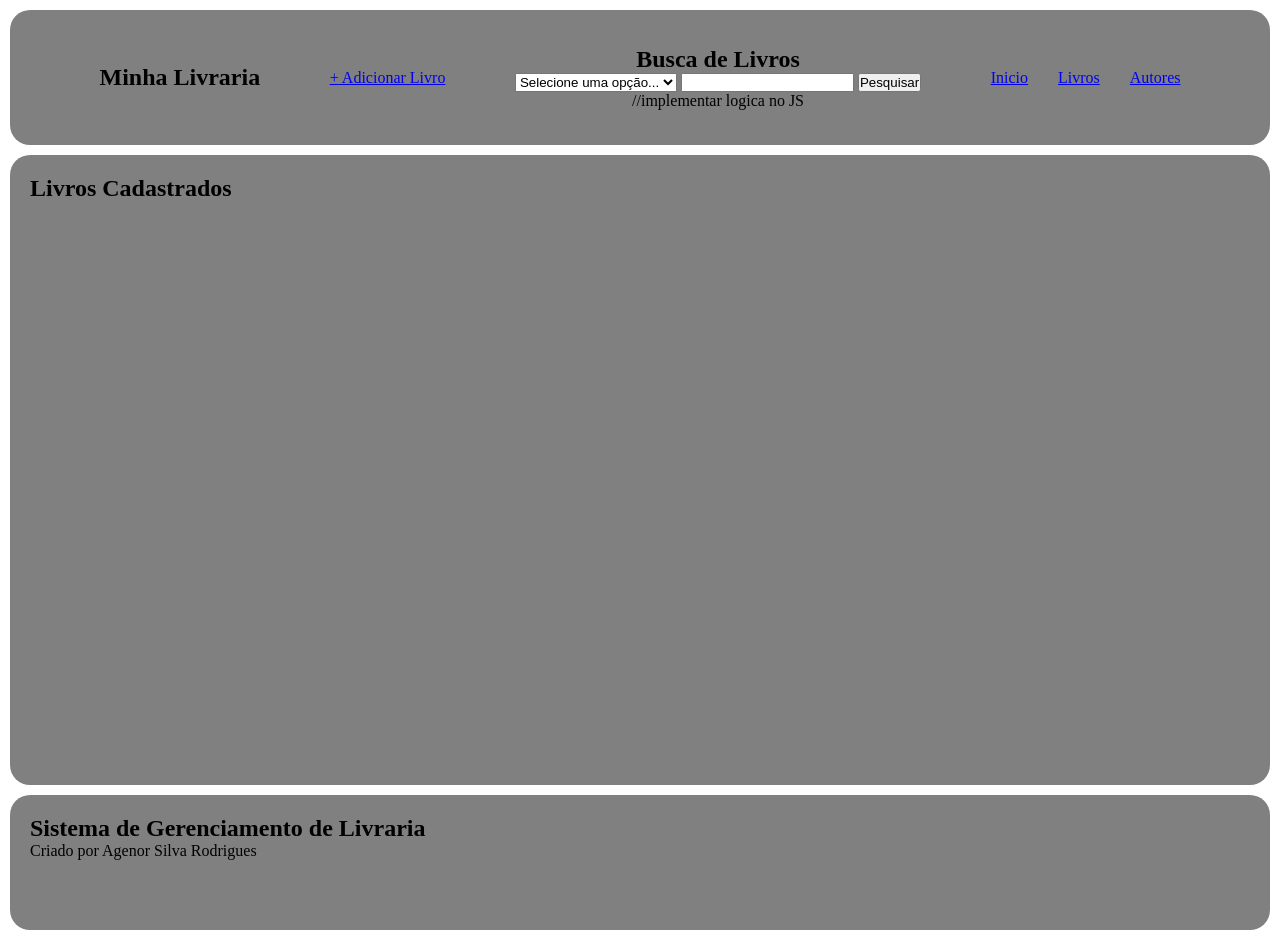
==== index.html @ 85a2fe5a "first commit" ====
<!DOCTYPE html>
<html lang="pt-br">
<head>
    <meta charset="UTF-8">
    <meta name="viewport" content="width=device-width, initial-scale=1.0">
    <title>Livraria</title>
    <link rel="stylesheet" href="style.css">
</head>
<body>
    <header>
        <h2>Minha Livraria</h2>
        <div class="adicionar">
            <a href="#"> <span>+</span> Adicionar Livro</a>
        </div>
        <div class="busca">
            <h2>Busca de Livros</h2>
            <form>
                <select name="nome" id="selecao-tipo">
                    <option value="">Selecione uma opção...</option>
                    <option value="livro">Livro</option>
                    <option value="autor">Autor</option>
                </select>
                <input type="text" name="texto-pesquisa" id="pesquisa">
                <button type="submit">Pesquisar</button>
            </form>
            <div class="busca-encontrada">
                <ul class="livros-encontrados">
                    //implementar logica no JS
                </ul>
            </div>
        </div>
        <nav>
            <a href="#">Inicio</a>
            <a href="#">Livros</a>
            <a href="#">Autores</a>
        </nav>
    </header>
    <main>
        <section>
            <div class="exibir-livros-cadastrados">
                <h2>Livros Cadastrados</h2>
                <ul class="livros-cadastrados"></ul>
            </div>
        </section>
    </main>
    <footer>
        <h2>Sistema de Gerenciamento de Livraria</h2>
        <p>Criado por Agenor Silva Rodrigues</p>
    </footer>
</body>
</html>
---- style.css ----
* {
    margin: 0;
    padding: 0;
    box-sizing: border-box;
}

header {
    display: flex;
    flex-direction: row;
    justify-content: space-evenly;
    align-items: center;
    padding: 20px;
    margin: 10px;
    height: 15vh;
}

.adicionar, nav {
    display: flex;
    flex-direction: row;
    justify-content: space-evenly;
    gap: 30px;
}

.busca {
    display: flex;
    flex-direction: column;
    justify-content: center;
    align-items: center;
}

.exibir-livros-cadastrados{
    padding: 20px;
    margin: 10px;
    height: 70vh;
}

footer {
    padding: 20px;
    margin: 10px;
    height: 15vh;
}

header, .exibir-livros-cadastrados, footer {
    border-radius: 20px;
    background-color: rgba(61, 61, 61, 0.654);
}
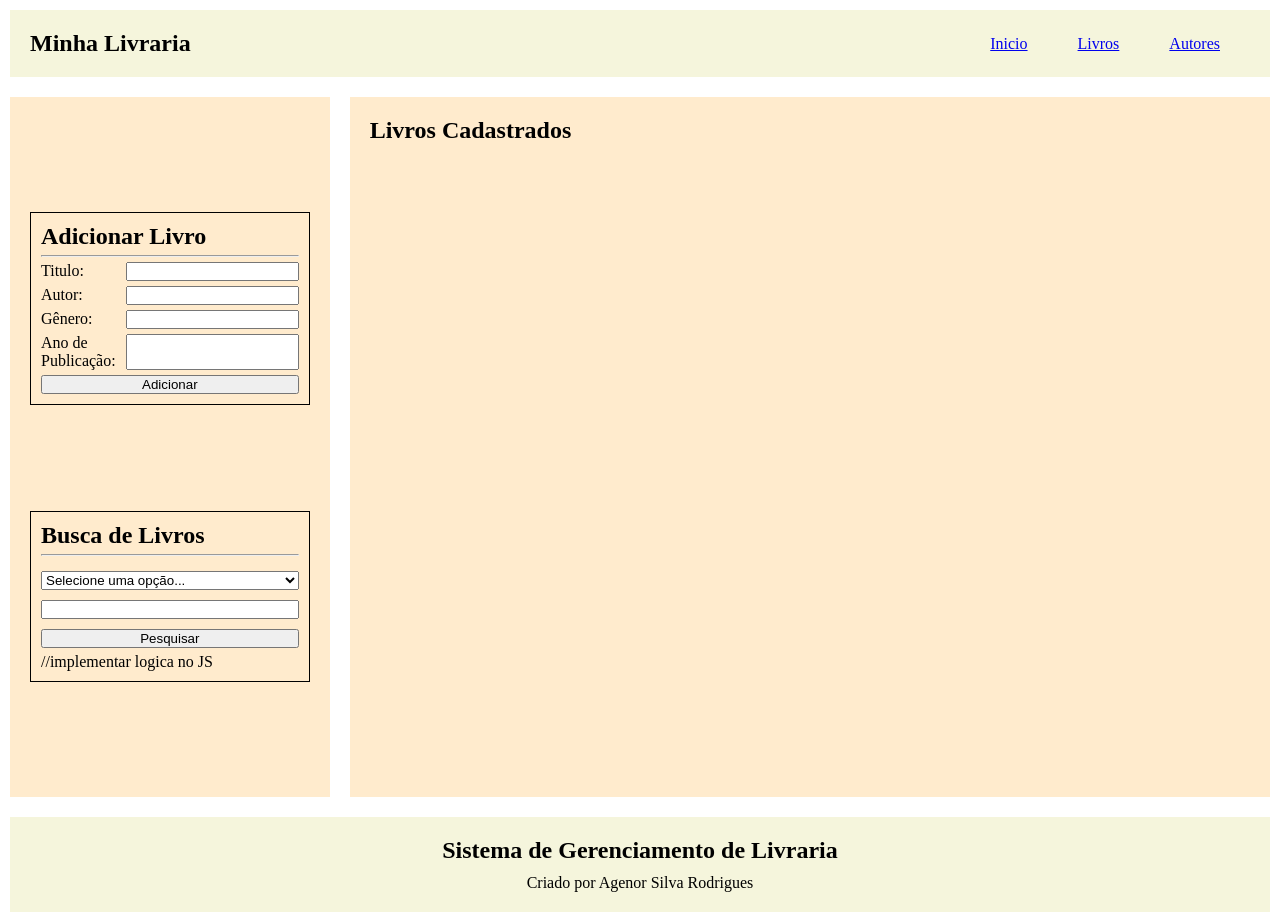
==== commit 6d8f3559: "adicionado nvs funcoes" ====
--- a/index.html
+++ b/index.html
@@ -1,51 +1,97 @@
 <!DOCTYPE html>
 <html lang="pt-br">
+
 <head>
     <meta charset="UTF-8">
     <meta name="viewport" content="width=device-width, initial-scale=1.0">
     <title>Livraria</title>
     <link rel="stylesheet" href="style.css">
 </head>
+
 <body>
+    <!-- 1. Sistema de Biblioteca Pessoal (O Clássico)
+Ideal para treinar relacionamentos simples e organização.
+
+O que cadastrar: Livros.
+
+Campos: Título, Autor, Gênero, Ano de Publicação e Status (Lido/Não lido).
+
+Desafio Extra: Adicionar uma nota de 1 a 5 para os livros já lidos.  -->
     <header>
         <h2>Minha Livraria</h2>
-        <div class="adicionar">
-            <a href="#"> <span>+</span> Adicionar Livro</a>
-        </div>
-        <div class="busca">
-            <h2>Busca de Livros</h2>
-            <form>
-                <select name="nome" id="selecao-tipo">
-                    <option value="">Selecione uma opção...</option>
-                    <option value="livro">Livro</option>
-                    <option value="autor">Autor</option>
-                </select>
-                <input type="text" name="texto-pesquisa" id="pesquisa">
-                <button type="submit">Pesquisar</button>
-            </form>
-            <div class="busca-encontrada">
-                <ul class="livros-encontrados">
-                    //implementar logica no JS
-                </ul>
-            </div>
-        </div>
+
         <nav>
             <a href="#">Inicio</a>
             <a href="#">Livros</a>
             <a href="#">Autores</a>
         </nav>
     </header>
+
     <main>
-        <section>
+
+        <section class="container-AddBusc">
+
+            <form action="" class="adicionar">
+                <h2>Adicionar Livro</h2>
+                <hr>
+                <div class="label-form-add">
+                    <label for="titulo" class="label-add">Titulo: </label>
+                    <input type="text" name="titulo" required>
+                </div>
+                <div class="label-form-add">
+                    <label for="autor" class="label-add" >Autor: </label>
+                    <input type="text" name="autor" required>
+                </div>
+                <div class="label-form-add">
+                    <label for="genero" class="label-add">Gênero: </label>
+                    <input type="text" name="genero" required>
+                </div>
+                <div class="label-form-add">
+                    <label for="ano" class="label-add">Ano de Publicação: </label>
+                    <input type="text" name="ano" required>
+                </div>
+                <button type="submit">Adicionar</button>
+            </form>
+
+
+            <div class="busca">
+                <h2>Busca de Livros</h2>
+                <hr>
+                <form class="form-selecao">
+                    <select name="nome" id="selecao-tipo">
+                        <option value="" disabled selected>Selecione uma opção...</option>
+                        <option value="titulo">Titulo</option>
+                        <option value="autor">Autor</option>
+                        <option value="genero">Gênero</option>
+                        <option value="publicacao">Ano de Publicação</option>
+                    </select>
+                    <input type="text" name="texto-pesquisa" id="pesquisa">
+                    <button type="submit">Pesquisar</button>
+                </form>
+                <div class="busca-encontrada">
+                    <ul class="livros-encontrados">
+                        //implementar logica no JS
+                    </ul>
+                </div>
+            </div>
+        </section>
+
+        <section class="container-result">
             <div class="exibir-livros-cadastrados">
                 <h2>Livros Cadastrados</h2>
                 <ul class="livros-cadastrados"></ul>
             </div>
         </section>
+
     </main>
+
     <footer>
         <h2>Sistema de Gerenciamento de Livraria</h2>
         <p>Criado por Agenor Silva Rodrigues</p>
     </footer>
+
+    <script src="script.js">Adicionar</script>
+
 </body>
+
 </html>
--- a/style.css
+++ b/style.css
@@ -5,42 +5,94 @@
 }
 
 header {
+    background-color: beige;
+    padding: 20px;
+    margin: 10px;
     display: flex;
     flex-direction: row;
-    justify-content: space-evenly;
+    flex-wrap: wrap;
+    justify-content: space-between;
     align-items: center;
-    padding: 20px;
-    margin: 10px;
-    height: 15vh;
-}
-
-.adicionar, nav {
-    display: flex;
-    flex-direction: row;
-    justify-content: space-evenly;
     gap: 30px;
 }
 
-.busca {
+nav {
+    display: flex;
+    margin-right: 30px;
+    margin-left: 30px;
+    gap: 50px;
+}
+
+main {
+    display: flex;
+    flex-direction: row;
+    flex-wrap: wrap;
+    height: 80vh;
+}
+
+.container-AddBusc {
     display: flex;
     flex-direction: column;
-    justify-content: center;
-    align-items: center;
+    flex-wrap: wrap;
+    justify-content: space-evenly;
+    gap: 10px;
+    padding: 20px;
+    margin: 10px;
+    background-color: blanchedalmond;
+    flex: 1 1 70px;
 }
 
-.exibir-livros-cadastrados{
+.container-result {
+    display: flex;
+    flex-direction: column;
+    flex-wrap: wrap;
+    gap: 50px;
     padding: 20px;
     margin: 10px;
-    height: 70vh;
+    background-color: blanchedalmond;
+    flex: 4 4;
+}
+
+.adicionar {
+    border: 1px solid black;
+    padding: 10px;
+    display: flex;
+    flex-direction: column;
+    flex-wrap: wrap;
+    gap: 5px;
+}
+
+.label-form-add {
+    display: flex;
+    gap: 10px;
+    justify-content: space-between;
+}
+
+.busca {
+    border: 1px solid black;
+    padding: 10px;
+    display: flex;
+    flex-direction: column;
+    flex-wrap: wrap;
+    gap: 5px;
+}
+
+.form-selecao {
+    display: flex;
+    flex-direction: column;
+    padding-top: 10px;
+    gap: 10px;
+    justify-content: space-between;
 }
 
 footer {
+    background-color: beige;
     padding: 20px;
     margin: 10px;
-    height: 15vh;
-}
-
-header, .exibir-livros-cadastrados, footer {
-    border-radius: 20px;
-    background-color: rgba(61, 61, 61, 0.654);
+    display: flex;
+    flex-direction: column;
+    flex-wrap: wrap;
+    justify-content: space-between;
+    align-items: center;
+    gap: 10px;
 }
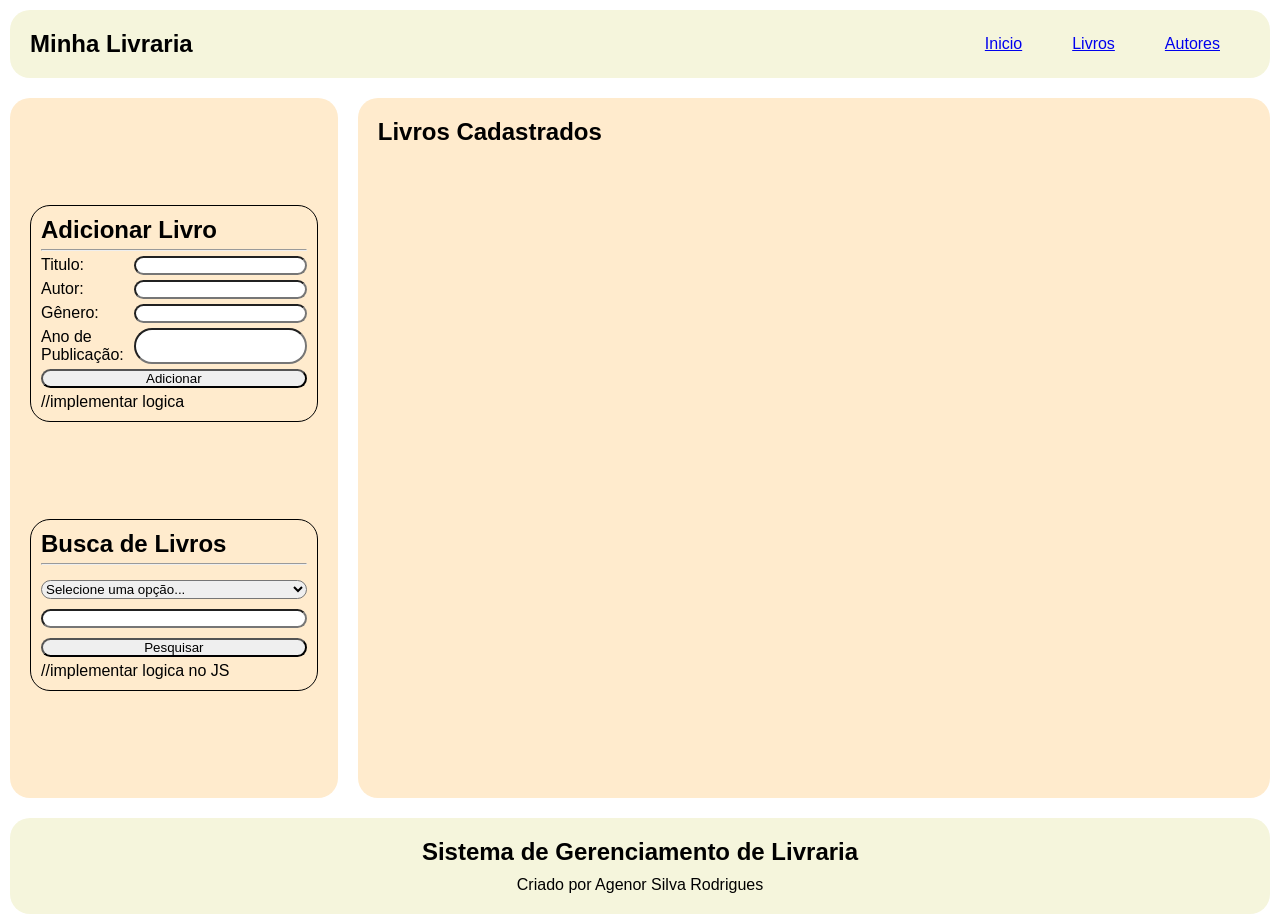
==== commit e8d900aa: "Add files via upload atualização" ====
--- a/index.html
+++ b/index.html
@@ -1,97 +1,98 @@
-<!DOCTYPE html>
-<html lang="pt-br">
-
-<head>
-    <meta charset="UTF-8">
-    <meta name="viewport" content="width=device-width, initial-scale=1.0">
-    <title>Livraria</title>
-    <link rel="stylesheet" href="style.css">
-</head>
-
-<body>
-    <!-- 1. Sistema de Biblioteca Pessoal (O Clássico)
-Ideal para treinar relacionamentos simples e organização.
-
-O que cadastrar: Livros.
-
-Campos: Título, Autor, Gênero, Ano de Publicação e Status (Lido/Não lido).
-
-Desafio Extra: Adicionar uma nota de 1 a 5 para os livros já lidos.  -->
-    <header>
-        <h2>Minha Livraria</h2>
-
-        <nav>
-            <a href="#">Inicio</a>
-            <a href="#">Livros</a>
-            <a href="#">Autores</a>
-        </nav>
-    </header>
-
-    <main>
-
-        <section class="container-AddBusc">
-
-            <form action="" class="adicionar">
-                <h2>Adicionar Livro</h2>
-                <hr>
-                <div class="label-form-add">
-                    <label for="titulo" class="label-add">Titulo: </label>
-                    <input type="text" name="titulo" required>
-                </div>
-                <div class="label-form-add">
-                    <label for="autor" class="label-add" >Autor: </label>
-                    <input type="text" name="autor" required>
-                </div>
-                <div class="label-form-add">
-                    <label for="genero" class="label-add">Gênero: </label>
-                    <input type="text" name="genero" required>
-                </div>
-                <div class="label-form-add">
-                    <label for="ano" class="label-add">Ano de Publicação: </label>
-                    <input type="text" name="ano" required>
-                </div>
-                <button type="submit">Adicionar</button>
-            </form>
-
-
-            <div class="busca">
-                <h2>Busca de Livros</h2>
-                <hr>
-                <form class="form-selecao">
-                    <select name="nome" id="selecao-tipo">
-                        <option value="" disabled selected>Selecione uma opção...</option>
-                        <option value="titulo">Titulo</option>
-                        <option value="autor">Autor</option>
-                        <option value="genero">Gênero</option>
-                        <option value="publicacao">Ano de Publicação</option>
-                    </select>
-                    <input type="text" name="texto-pesquisa" id="pesquisa">
-                    <button type="submit">Pesquisar</button>
-                </form>
-                <div class="busca-encontrada">
-                    <ul class="livros-encontrados">
-                        //implementar logica no JS
-                    </ul>
-                </div>
-            </div>
-        </section>
-
-        <section class="container-result">
-            <div class="exibir-livros-cadastrados">
-                <h2>Livros Cadastrados</h2>
-                <ul class="livros-cadastrados"></ul>
-            </div>
-        </section>
-
-    </main>
-
-    <footer>
-        <h2>Sistema de Gerenciamento de Livraria</h2>
-        <p>Criado por Agenor Silva Rodrigues</p>
-    </footer>
-
-    <script src="script.js">Adicionar</script>
-
-</body>
-
+<!DOCTYPE html>
+<html lang="pt-br">
+
+<head>
+    <meta charset="UTF-8">
+    <meta name="viewport" content="width=device-width, initial-scale=1.0">
+    <title>Livraria</title>
+    <link rel="stylesheet" href="style.css">
+</head>
+
+<body>
+    <!-- 1. Sistema de Biblioteca Pessoal (O Clássico)
+Ideal para treinar relacionamentos simples e organização.
+
+O que cadastrar: Livros.
+
+Campos: Título, Autor, Gênero, Ano de Publicação e Status (Lido/Não lido).
+
+Desafio Extra: Adicionar uma nota de 1 a 5 para os livros já lidos.  -->
+    <header>
+        <h2>Minha Livraria</h2>
+
+        <nav>
+            <a href="#">Inicio</a>
+            <a href="#">Livros</a>
+            <a href="#">Autores</a>
+        </nav>
+    </header>
+
+    <main>
+
+        <section class="container-AddBusc">
+
+            <form action="" class="adicionar">
+                <h2>Adicionar Livro</h2>
+                <hr>
+                <div class="label-form-add">
+                    <label for="titulo" class="label-add">Titulo: </label>
+                    <input type="text" name="titulo" required>
+                </div>
+                <div class="label-form-add">
+                    <label for="autor" class="label-add" >Autor: </label>
+                    <input type="text" name="autor" required>
+                </div>
+                <div class="label-form-add">
+                    <label for="genero" class="label-add">Gênero: </label>
+                    <input type="text" name="genero" required>
+                </div>
+                <div class="label-form-add">
+                    <label for="ano_publicado" class="label-add">Ano de Publicação: </label>
+                    <input type="text" name="ano_publicado" required>
+                </div>
+                <button type="submit">Adicionar</button>
+                <div id="add-resposta">//implementar logica</div>
+            </form>
+
+
+            <div class="busca">
+                <h2>Busca de Livros</h2>
+                <hr>
+                <form class="form-selecao">
+                    <select name="nome" id="selecao-tipo">
+                        <option value="" disabled selected>Selecione uma opção...</option>
+                        <option value="titulo">Titulo</option>
+                        <option value="autor">Autor</option>
+                        <option value="genero">Gênero</option>
+                        <option value="publicacao">Ano de Publicação</option>
+                    </select>
+                    <input type="text" name="texto-pesquisa" id="pesquisa">
+                    <button type="submit">Pesquisar</button>
+                </form>
+                <div class="busca-encontrada">
+                    <ul class="livros-encontrados">
+                        //implementar logica no JS
+                    </ul>
+                </div>
+            </div>
+        </section>
+
+        <section class="container-result">
+            <div class="exibir-livros-cadastrados">
+                <h2>Livros Cadastrados</h2>
+                <ul class="livros-cadastrados"></ul>
+            </div>
+        </section>
+
+    </main>
+
+    <footer>
+        <h2>Sistema de Gerenciamento de Livraria</h2>
+        <p>Criado por Agenor Silva Rodrigues</p>
+    </footer>
+
+    <script src="script.js">Adicionar</script>
+
+</body>
+
 </html>
--- a/style.css
+++ b/style.css
@@ -1,98 +1,119 @@
-* {
-    margin: 0;
-    padding: 0;
-    box-sizing: border-box;
-}
-
-header {
-    background-color: beige;
-    padding: 20px;
-    margin: 10px;
-    display: flex;
-    flex-direction: row;
-    flex-wrap: wrap;
-    justify-content: space-between;
-    align-items: center;
-    gap: 30px;
-}
-
-nav {
-    display: flex;
-    margin-right: 30px;
-    margin-left: 30px;
-    gap: 50px;
-}
-
-main {
-    display: flex;
-    flex-direction: row;
-    flex-wrap: wrap;
-    height: 80vh;
-}
-
-.container-AddBusc {
-    display: flex;
-    flex-direction: column;
-    flex-wrap: wrap;
-    justify-content: space-evenly;
-    gap: 10px;
-    padding: 20px;
-    margin: 10px;
-    background-color: blanchedalmond;
-    flex: 1 1 70px;
-}
-
-.container-result {
-    display: flex;
-    flex-direction: column;
-    flex-wrap: wrap;
-    gap: 50px;
-    padding: 20px;
-    margin: 10px;
-    background-color: blanchedalmond;
-    flex: 4 4;
-}
-
-.adicionar {
-    border: 1px solid black;
-    padding: 10px;
-    display: flex;
-    flex-direction: column;
-    flex-wrap: wrap;
-    gap: 5px;
-}
-
-.label-form-add {
-    display: flex;
-    gap: 10px;
-    justify-content: space-between;
-}
-
-.busca {
-    border: 1px solid black;
-    padding: 10px;
-    display: flex;
-    flex-direction: column;
-    flex-wrap: wrap;
-    gap: 5px;
-}
-
-.form-selecao {
-    display: flex;
-    flex-direction: column;
-    padding-top: 10px;
-    gap: 10px;
-    justify-content: space-between;
-}
-
-footer {
-    background-color: beige;
-    padding: 20px;
-    margin: 10px;
-    display: flex;
-    flex-direction: column;
-    flex-wrap: wrap;
-    justify-content: space-between;
-    align-items: center;
-    gap: 10px;
+* {
+    margin: 0;
+    padding: 0;
+    box-sizing: border-box;
+    font-family: Verdana, Geneva, Tahoma, sans-serif;
+    border-radius: 20px;
+}
+
+header {
+    background-color: beige;
+    padding: 20px;
+    margin: 10px;
+    display: flex;
+    flex-direction: row;
+    flex-wrap: wrap;
+    justify-content: space-between;
+    align-items: center;
+    gap: 30px;
+}
+
+nav {
+    display: flex;
+    margin-right: 30px;
+    margin-left: 30px;
+    gap: 50px;
+}
+
+main {
+    display: flex;
+    flex-direction: row;
+    flex-wrap: wrap;
+    height: 80vh;
+}
+
+.container-AddBusc {
+    display: flex;
+    flex-direction: column;
+    flex-wrap: wrap;
+    justify-content: space-evenly;
+    gap: 10px;
+    padding: 20px;
+    margin: 10px;
+    background-color: blanchedalmond;
+    flex: 1 1 70px;
+}
+
+.container-result {
+    display: flex;
+    flex-direction: column;
+    flex-wrap: wrap;
+    gap: 50px;
+    padding: 20px;
+    margin: 10px;
+    background-color: blanchedalmond;
+    flex: 4 4;
+}
+
+.adicionar {
+    border: 1px solid black;
+    padding: 10px;
+    display: flex;
+    flex-direction: column;
+    flex-wrap: wrap;
+    gap: 5px;
+}
+
+.label-form-add {
+    display: flex;
+    gap: 10px;
+    justify-content: space-between;
+}
+
+.busca {
+    border: 1px solid black;
+    padding: 10px;
+    display: flex;
+    flex-direction: column;
+    flex-wrap: wrap;
+    gap: 5px;
+}
+
+.form-selecao {
+    display: flex;
+    flex-direction: column;
+    padding-top: 10px;
+    gap: 10px;
+    justify-content: space-between;
+}
+
+footer {
+    background-color: beige;
+    padding: 20px;
+    margin: 10px;
+    display: flex;
+    flex-direction: column;
+    flex-wrap: wrap;
+    justify-content: space-between;
+    align-items: center;
+    gap: 10px;
+}
+
+.livros-cadastrados {
+    display: flex;
+}
+
+.livros-cadastrados li{
+    display: flex;
+    flex-direction: column;
+    flex-wrap: wrap;
+    list-style: none;
+    gap: 5px;
+    padding: 10px;
+    margin: 10px;
+    overflow-y: auto;
+    background-color:rgba(255, 255, 255, 0.712);
+    font-size: 14px;
+    font-weight: bolder;
+    border-radius: 20px;
 }
